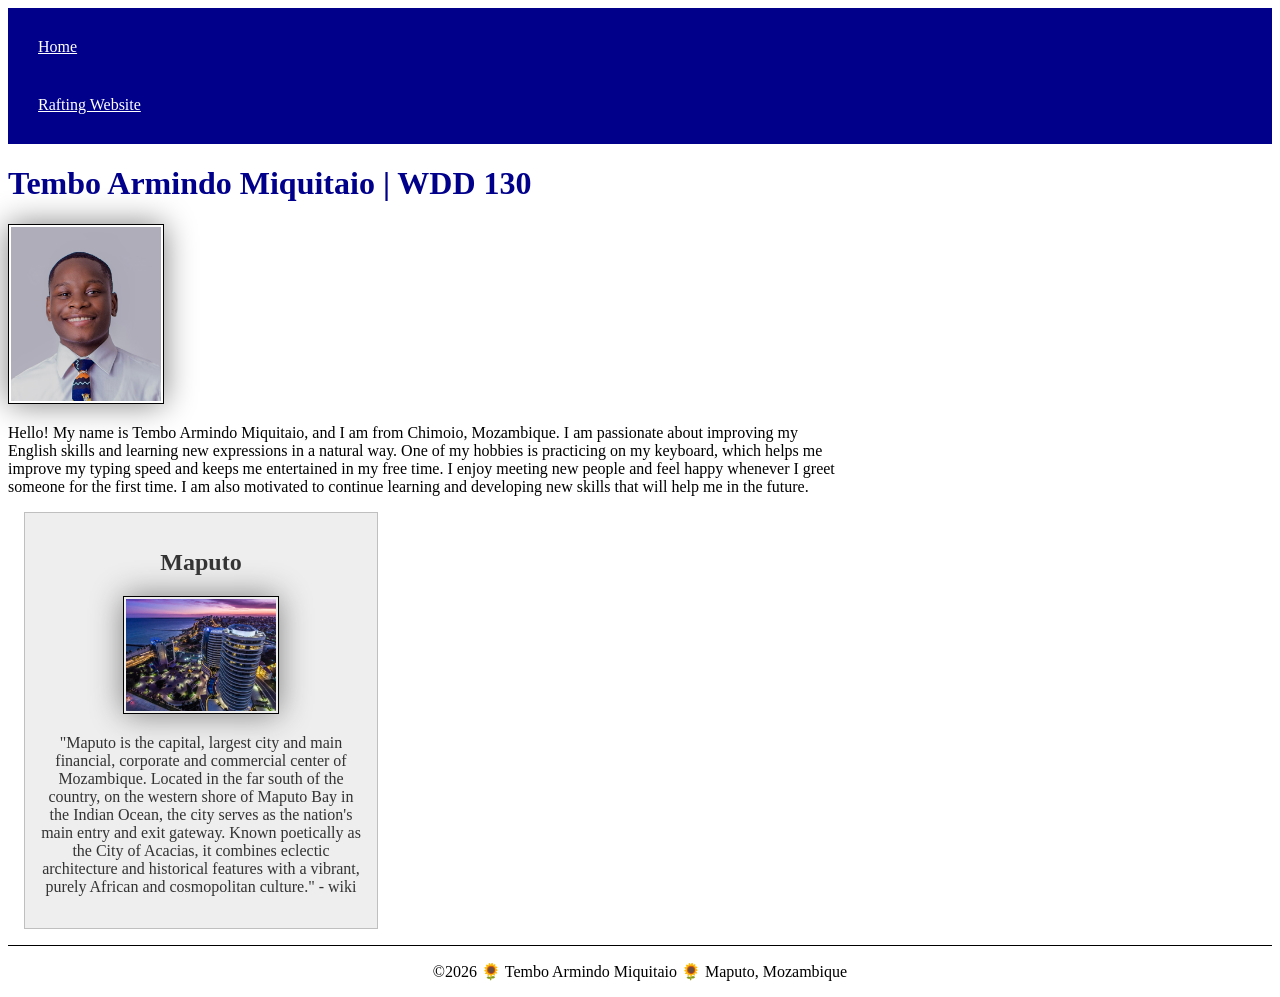
==== index.html @ 052a5225 "w02 assignment" ====
<!DOCTYPE html>
<html lang="en">

<head>
    <meta charset="UTF-8">
    <meta name="viewport" content="width=device-width, initial-scale=1.0">
    <title>Tembo Armindo Miquitaio | WDD 130</title>
    <meta name="description"
      content="Describe your home page here using keywords like your name, the course, the purpose of the page.">
    <meta name="author" content="Your name">
    <link rel="stylesheet" href="styles/styles.css">
</head>

<body>
    <header>
        <nav>
            <a href="#">Home</a>
            <a href="wwr/">Rafting Website</a>
        </nav>
    </header>

    <main>
        <h1>Tembo Armindo Miquitaio | WDD 130</h1>
        <img src="images/profile.jpeg" alt="Tembo Armindo Miquitaio" width="200">
        <p>
            Hello! My name is Tembo Armindo Miquitaio, and I am from Chimoio, Mozambique.
            I am passionate about improving my English skills and learning new expressions
            in a natural way. One of my hobbies is practicing on my keyboard, which helps
            me improve my typing speed and keeps me entertained in my free time.

            I enjoy meeting new people and feel happy whenever I greet someone for the
            first time. I am also motivated to continue learning and developing new skills
            that will help me in the future.
        </p>
        <aside>
            <h2>Maputo</h2>
            <img src="images/maputo.jpg" alt="Mozambique's capital">
            <p>
                "Maputo is the capital, largest city and main financial, corporate and commercial
                center of Mozambique. Located in the far south of the country, on the western shore
                of Maputo
                Bay in the Indian Ocean, the city serves as the nation's main entry and exit
                gateway. Known
                poetically as the City of Acacias, it combines eclectic architecture and historical
                features with a
                vibrant, purely African and cosmopolitan culture." - wiki
            </p>
        </aside>
    </main>

    <footer>
        <p>©2026 🌻 Tembo Armindo Miquitaio 🌻 Maputo, Mozambique</p>
    </footer>
</body>

</html>
---- styles/styles.css ----
nav {
    background-color: darkblue;
    padding: 10px;
}

nav a {
    color: white;
    display: block;
    padding: 20px;
}

h1 {
    color: darkblue;
}

img {
    width: 150px;
    height: auto;
    border: 1px solid black;
    padding: 2px;
    box-shadow: 0 0 30px gray;
}

p {
    padding: 10px;
}

main {
    max-width: 840px;
}

aside {
    width: 20rem;
    margin: 1rem;
    border: 1px solid rgb(0 0 0 / 0.2);
    /* 1️⃣ */
    padding: 1rem;
    background-color: #eee;
    color: #333;
    text-align: center;
}

aside img {
    width: 200px;
    height: auto;
}

main img {
    width: 150px;
    height: auto;

}

p {
    padding: 0;
}

footer {
    margin-top: 15px;
    border-top: 1px solid #000;
    text-align: center;
}
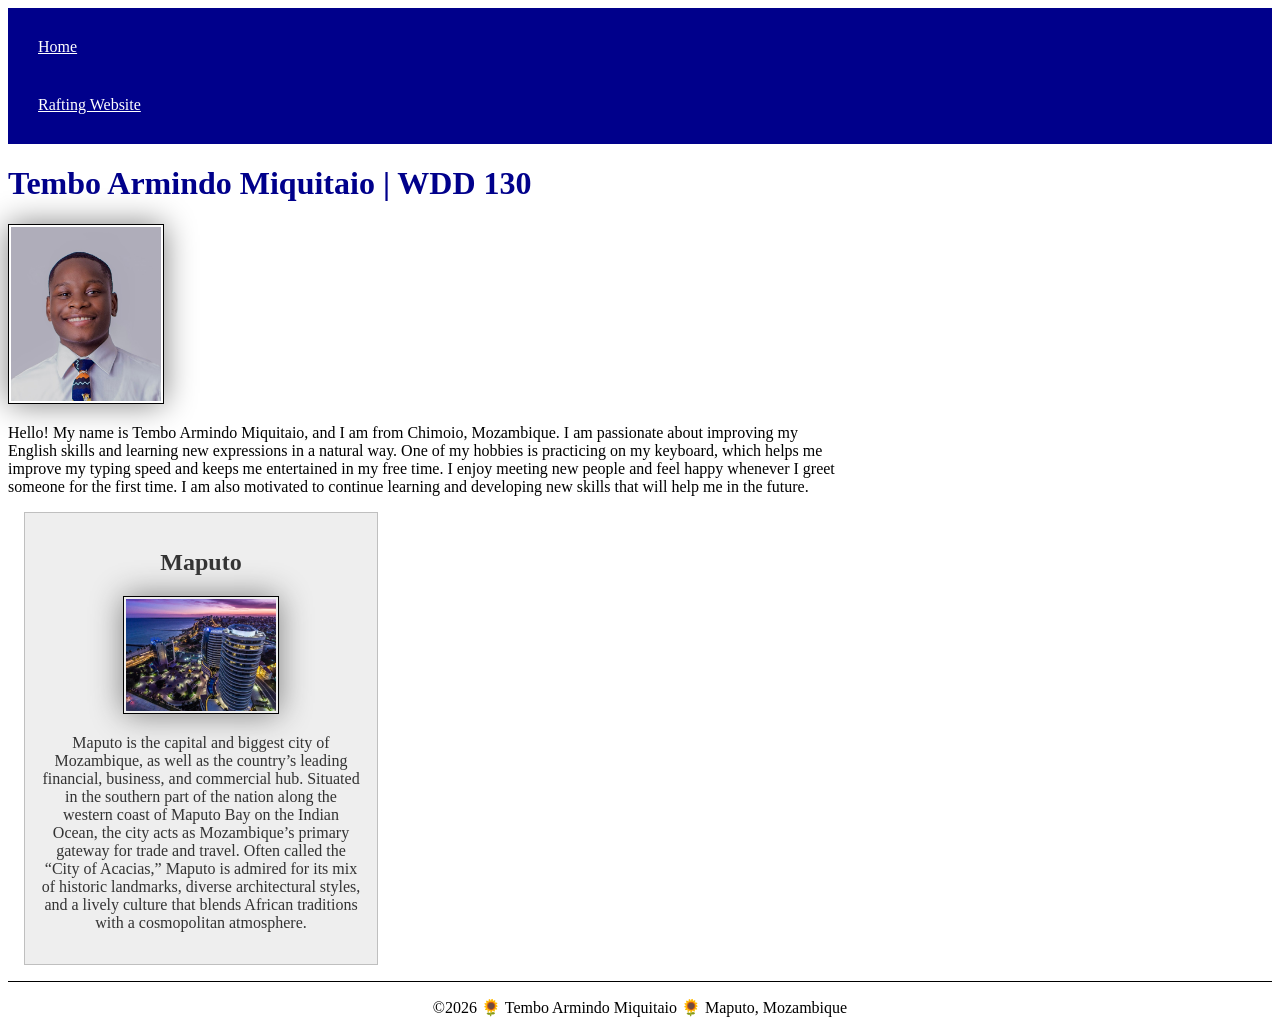
==== commit 959c711f: "maputo content" ====
--- a/index.html
+++ b/index.html
@@ -36,14 +36,17 @@
             <h2>Maputo</h2>
             <img src="images/maputo.jpg" alt="Mozambique's capital">
             <p>
-                "Maputo is the capital, largest city and main financial, corporate and commercial
-                center of Mozambique. Located in the far south of the country, on the western shore
-                of Maputo
-                Bay in the Indian Ocean, the city serves as the nation's main entry and exit
-                gateway. Known
-                poetically as the City of Acacias, it combines eclectic architecture and historical
-                features with a
-                vibrant, purely African and cosmopolitan culture." - wiki
+                Maputo is the capital and biggest city of Mozambique, as well as the country’s
+                leading financial,
+                business, and commercial hub. Situated in the southern part of the nation along the
+                western coast of
+                Maputo Bay on the Indian Ocean, the city acts as Mozambique’s primary gateway for
+                trade and travel.
+                Often called the “City of Acacias,” Maputo is admired for its mix of historic
+                landmarks, diverse
+                architectural styles, and a lively culture that blends African traditions with a
+                cosmopolitan
+                atmosphere.
             </p>
         </aside>
     </main>
--- a/styles/styles.css
+++ b/styles/styles.css
@@ -48,7 +48,6 @@
 main img {
     width: 150px;
     height: auto;
-
 }
 
 p {
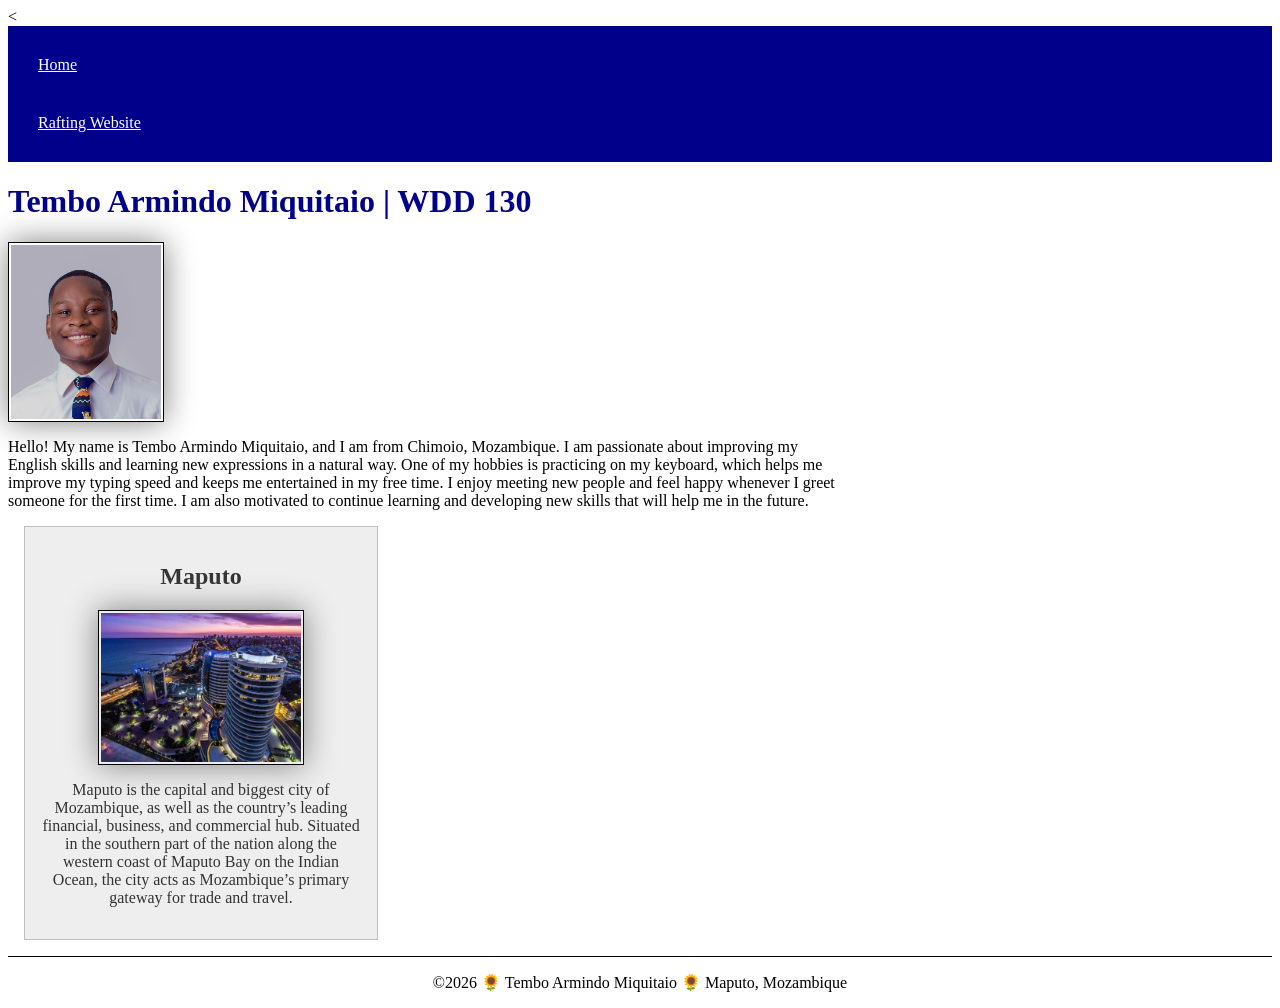
==== commit 7c46edae: "Assigment corrected" ====
--- a/index.html
+++ b/index.html
@@ -1,59 +1,63 @@
-<!DOCTYPE html>
-<html lang="en">
+<<!DOCTYPE html>
+    <html lang="en">
 
-<head>
-    <meta charset="UTF-8">
-    <meta name="viewport" content="width=device-width, initial-scale=1.0">
-    <title>Tembo Armindo Miquitaio | WDD 130</title>
-    <meta name="description"
-      content="Describe your home page here using keywords like your name, the course, the purpose of the page.">
-    <meta name="author" content="Your name">
-    <link rel="stylesheet" href="styles/styles.css">
-</head>
+    <head>
+        <meta charset="UTF-8">
+        <meta name="viewport" content="width=device-width, initial-scale=1.0">
 
-<body>
-    <header>
-        <nav>
-            <a href="#">Home</a>
-            <a href="wwr/">Rafting Website</a>
-        </nav>
-    </header>
+        <title>Tembo Armindo Miquitaio | WDD 130</title>
 
-    <main>
-        <h1>Tembo Armindo Miquitaio | WDD 130</h1>
-        <img src="images/profile.jpeg" alt="Tembo Armindo Miquitaio" width="200">
-        <p>
-            Hello! My name is Tembo Armindo Miquitaio, and I am from Chimoio, Mozambique.
-            I am passionate about improving my English skills and learning new expressions
-            in a natural way. One of my hobbies is practicing on my keyboard, which helps
-            me improve my typing speed and keeps me entertained in my free time.
+        <meta name="description"
+          content="Tembo Armindo Miquitaio WDD 130 home page about Mozambique, Maputo.">
 
-            I enjoy meeting new people and feel happy whenever I greet someone for the
-            first time. I am also motivated to continue learning and developing new skills
-            that will help me in the future.
-        </p>
+        <meta name="author" content="Tembo Armindo Miquitaio">
+
+        <link rel="stylesheet" href="styles/styles.css">
+    </head>
+
+    <body>
+
+        <header>
+            <nav>
+                <a href="#">Home</a>
+                <a href="wwr/">Rafting Website</a>
+            </nav>
+        </header>
+
+        <main>
+            <h1>Tembo Armindo Miquitaio | WDD 130</h1>
+
+            <img src="images/profile.jpeg" alt="Tembo Armindo Miquitaio">
+
+            <p>
+                Hello! My name is Tembo Armindo Miquitaio, and I am from Chimoio, Mozambique.
+                I am passionate about improving my English skills and learning new expressions
+                in a natural way. One of my hobbies is practicing on my keyboard, which helps
+                me improve my typing speed and keeps me entertained in my free time.
+
+                I enjoy meeting new people and feel happy whenever I greet someone for the
+                first time. I am also motivated to continue learning and developing new skills
+                that will help me in the future.
+            </p>
+        </main>
+
         <aside>
             <h2>Maputo</h2>
+
             <img src="images/maputo.jpg" alt="Mozambique's capital">
+
             <p>
                 Maputo is the capital and biggest city of Mozambique, as well as the country’s
-                leading financial,
-                business, and commercial hub. Situated in the southern part of the nation along the
-                western coast of
-                Maputo Bay on the Indian Ocean, the city acts as Mozambique’s primary gateway for
-                trade and travel.
-                Often called the “City of Acacias,” Maputo is admired for its mix of historic
-                landmarks, diverse
-                architectural styles, and a lively culture that blends African traditions with a
-                cosmopolitan
-                atmosphere.
+                leading financial, business, and commercial hub. Situated in the southern part
+                of the nation along the western coast of Maputo Bay on the Indian Ocean, the
+                city acts as Mozambique’s primary gateway for trade and travel.
             </p>
         </aside>
-    </main>
 
-    <footer>
-        <p>©2026 🌻 Tembo Armindo Miquitaio 🌻 Maputo, Mozambique</p>
-    </footer>
-</body>
+        <footer>
+            <p>©2026 🌻 Tembo Armindo Miquitaio 🌻 Maputo, Mozambique</p>
+        </footer>
 
-</html>+    </body>
+
+    </html>
--- a/styles/styles.css
+++ b/styles/styles.css
@@ -19,10 +19,6 @@
     border: 1px solid black;
     padding: 2px;
     box-shadow: 0 0 30px gray;
-}
-
-p {
-    padding: 10px;
 }
 
 main {
@@ -48,6 +44,9 @@
 main img {
     width: 150px;
     height: auto;
+    border: 1px solid black;
+    padding: 2px;
+    box-shadow: 0 0 30px gray;
 }
 
 p {
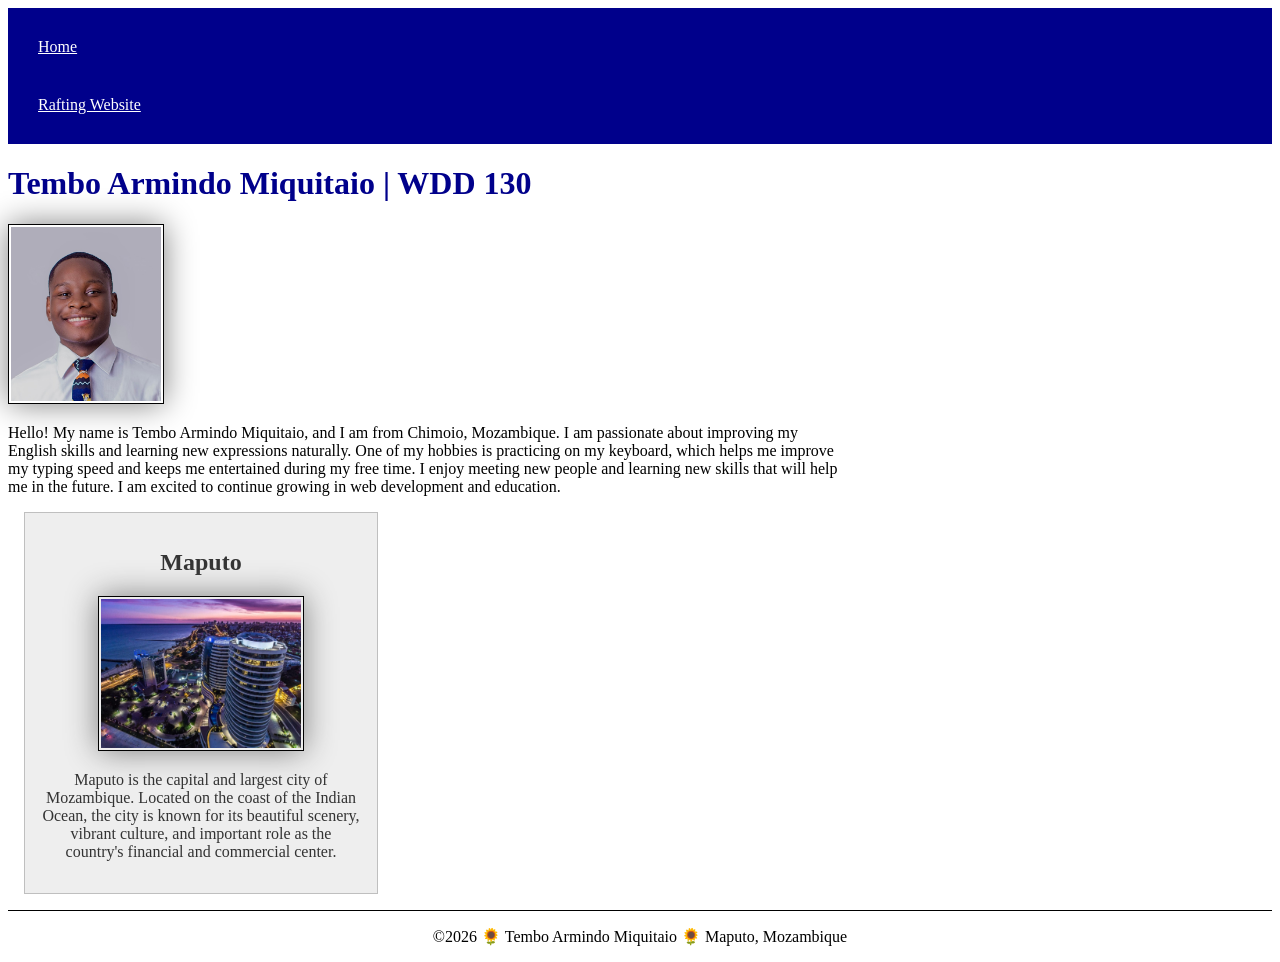
==== commit 3e1bb9c3: "changes" ====
--- a/index.html
+++ b/index.html
@@ -1,63 +1,61 @@
-<<!DOCTYPE html>
-    <html lang="en">
+<!DOCTYPE html>
+<html lang="en">
 
-    <head>
-        <meta charset="UTF-8">
-        <meta name="viewport" content="width=device-width, initial-scale=1.0">
+<head>
+    <meta charset="UTF-8">
+    <meta name="viewport" content="width=device-width, initial-scale=1.0">
 
-        <title>Tembo Armindo Miquitaio | WDD 130</title>
+    <title>Tembo Armindo Miquitaio | WDD 130</title>
 
-        <meta name="description"
-          content="Tembo Armindo Miquitaio WDD 130 home page about Mozambique, Maputo.">
+    <meta name="description"
+      content="Tembo Armindo Miquitaio WDD 130 home page about Mozambique, Maputo, and web development learning.">
 
-        <meta name="author" content="Tembo Armindo Miquitaio">
+    <meta name="author" content="Tembo Armindo Miquitaio">
 
-        <link rel="stylesheet" href="styles/styles.css">
-    </head>
+    <link rel="stylesheet" href="styles/styles.css">
+</head>
 
-    <body>
+<body>
 
-        <header>
-            <nav>
-                <a href="#">Home</a>
-                <a href="wwr/">Rafting Website</a>
-            </nav>
-        </header>
+    <header>
+        <nav>
+            <a href="#">Home</a>
+            <a href="wwr/">Rafting Website</a>
+        </nav>
+    </header>
 
-        <main>
-            <h1>Tembo Armindo Miquitaio | WDD 130</h1>
+    <main>
+        <h1>Tembo Armindo Miquitaio | WDD 130</h1>
 
-            <img src="images/profile.jpeg" alt="Tembo Armindo Miquitaio">
+        <img src="images/profile.jpeg" alt="Tembo Armindo Miquitaio">
 
-            <p>
-                Hello! My name is Tembo Armindo Miquitaio, and I am from Chimoio, Mozambique.
-                I am passionate about improving my English skills and learning new expressions
-                in a natural way. One of my hobbies is practicing on my keyboard, which helps
-                me improve my typing speed and keeps me entertained in my free time.
+        <p>
+            Hello! My name is Tembo Armindo Miquitaio, and I am from Chimoio, Mozambique.
+            I am passionate about improving my English skills and learning new expressions
+            naturally. One of my hobbies is practicing on my keyboard, which helps me
+            improve my typing speed and keeps me entertained during my free time.
 
-                I enjoy meeting new people and feel happy whenever I greet someone for the
-                first time. I am also motivated to continue learning and developing new skills
-                that will help me in the future.
-            </p>
-        </main>
+            I enjoy meeting new people and learning new skills that will help me in the
+            future. I am excited to continue growing in web development and education.
+        </p>
+    </main>
 
-        <aside>
-            <h2>Maputo</h2>
+    <aside>
+        <h2>Maputo</h2>
 
-            <img src="images/maputo.jpg" alt="Mozambique's capital">
+        <img src="images/maputo.jpg" alt="Maputo city landscape">
 
-            <p>
-                Maputo is the capital and biggest city of Mozambique, as well as the country’s
-                leading financial, business, and commercial hub. Situated in the southern part
-                of the nation along the western coast of Maputo Bay on the Indian Ocean, the
-                city acts as Mozambique’s primary gateway for trade and travel.
-            </p>
-        </aside>
+        <p>
+            Maputo is the capital and largest city of Mozambique. Located on the coast of
+            the Indian Ocean, the city is known for its beautiful scenery, vibrant culture,
+            and important role as the country's financial and commercial center.
+        </p>
+    </aside>
 
-        <footer>
-            <p>©2026 🌻 Tembo Armindo Miquitaio 🌻 Maputo, Mozambique</p>
-        </footer>
+    <footer>
+        <p>©2026 🌻 Tembo Armindo Miquitaio 🌻 Maputo, Mozambique</p>
+    </footer>
 
-    </body>
+</body>
 
-    </html>+</html>
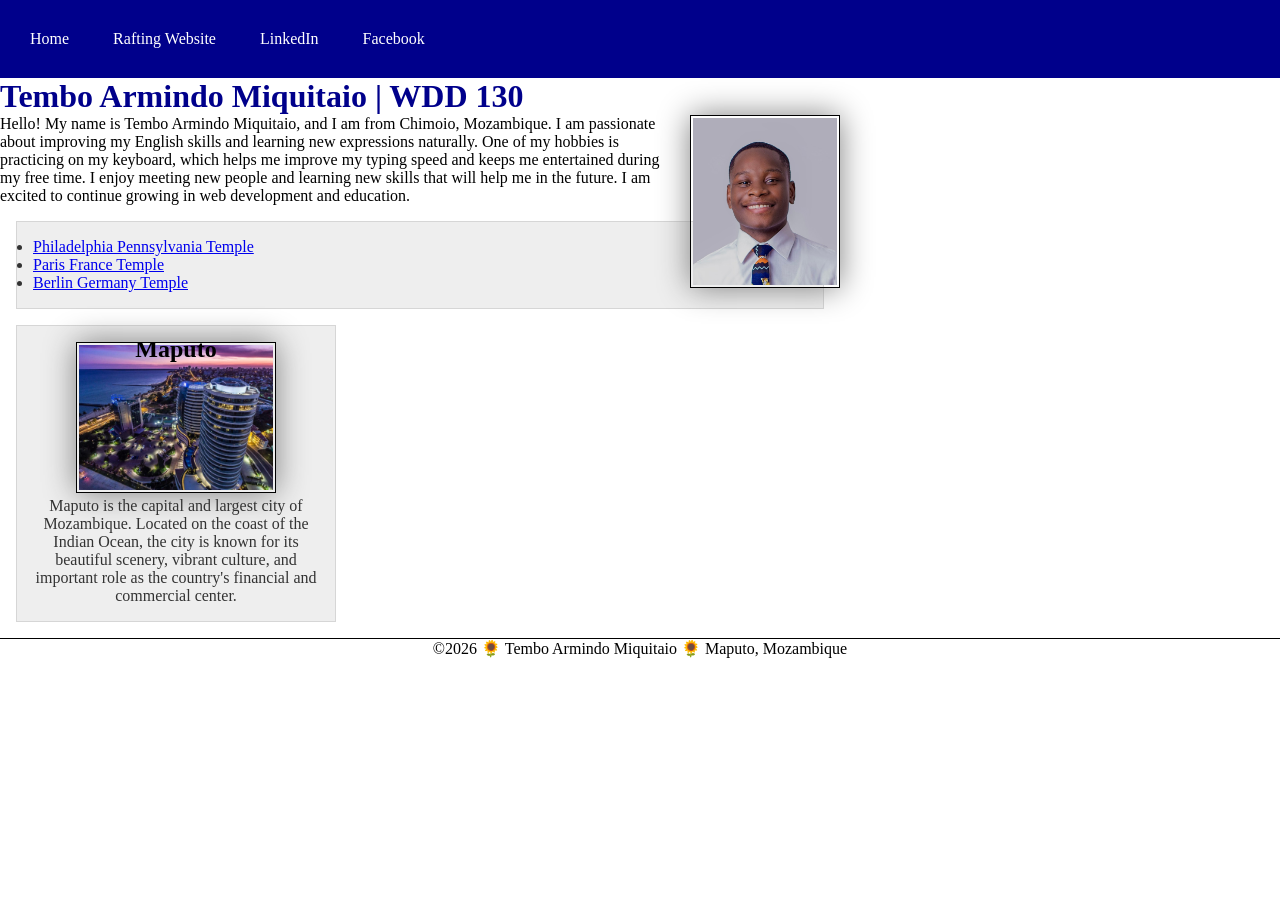
==== commit 366a96b0: "code along activity" ====
--- a/index.html
+++ b/index.html
@@ -8,7 +8,7 @@
     <title>Tembo Armindo Miquitaio | WDD 130</title>
 
     <meta name="description"
-      content="Tembo Armindo Miquitaio WDD 130 home page about Mozambique, Maputo, and web development learning.">
+      content="Tembo Armindo Miquitaio WDD 130 home page about Mozambique, Maputo.">
 
     <meta name="author" content="Tembo Armindo Miquitaio">
 
@@ -21,6 +21,10 @@
         <nav>
             <a href="#">Home</a>
             <a href="wwr/">Rafting Website</a>
+            <a href="https://www.linkedin.com/in/tembo-armindo-miquitaio-6bab8636a"
+              target="_blank">LinkedIn</a>
+            <a href="https://www.facebook.com/profile.php?id=61576249814920"
+              target="_blank">Facebook</a>
         </nav>
     </header>
 
@@ -38,9 +42,33 @@
             I enjoy meeting new people and learning new skills that will help me in the
             future. I am excited to continue growing in web development and education.
         </p>
+
+        <ul class="box">
+            <li>
+                <a href="https://www.churchofjesuschrist.org/temples/details/philadelphia-pennsylvania-temple"
+                  target="_blank">
+                    Philadelphia Pennsylvania Temple
+                </a>
+            </li>
+
+            <li>
+                <a href="https://www.churchofjesuschrist.org/temples/details/paris-france-temple"
+                  target="_blank">
+                    Paris France Temple
+                </a>
+            </li>
+
+            <li>
+                <a href="https://www.churchofjesuschrist.org/temples/details/berlin-germany-temple"
+                  target="_blank">
+                    Berlin Germany Temple
+                </a>
+            </li>
+        </ul>
+
     </main>
 
-    <aside>
+    <aside class="box">
         <h2>Maputo</h2>
 
         <img src="images/maputo.jpg" alt="Maputo city landscape">
--- a/styles/styles.css
+++ b/styles/styles.css
@@ -1,3 +1,11 @@
+/* UNIVERSAL SELECTOR RESET */
+* {
+    margin: 0;
+    padding: 0;
+    box-sizing: border-box;
+}
+
+/* NAVIGATION*/
 nav {
     background-color: darkblue;
     padding: 10px;
@@ -5,14 +13,17 @@
 
 nav a {
     color: white;
-    display: block;
+    display: inline-block;
     padding: 20px;
+    text-decoration: none;
 }
 
+/* HEADINGS */
 h1 {
     color: darkblue;
 }
 
+/* IMAGES */
 img {
     width: 150px;
     height: auto;
@@ -21,19 +32,22 @@
     box-shadow: 0 0 30px gray;
 }
 
+/* Float profile image */
+main img {
+    float: right;
+    margin: 0 0 1rem 1rem;
+}
+
+/* MAIN LAYOUT */
 main {
     max-width: 840px;
 }
 
+/* ASIDE */
 aside {
     width: 20rem;
-    margin: 1rem;
-    border: 1px solid rgb(0 0 0 / 0.2);
-    /* 1️⃣ */
-    padding: 1rem;
-    background-color: #eee;
-    color: #333;
     text-align: center;
+    position: relative;
 }
 
 aside img {
@@ -41,18 +55,30 @@
     height: auto;
 }
 
-main img {
-    width: 150px;
-    height: auto;
-    border: 1px solid black;
-    padding: 2px;
-    box-shadow: 0 0 30px gray;
+/* Overlay heading on image */
+aside h2 {
+    position: absolute;
+    top: 10px;
+    left: 50%;
+    transform: translateX(-50%);
+    color: black;
 }
 
+/* CLASS SELECTORS */
+.box {
+    margin: 1rem;
+    border: 1px solid rgb(0 0 0 / 10%);
+    padding: 1rem;
+    background-color: #eee;
+    color: #333;
+}
+
+/* PARAGRAPH */
 p {
     padding: 0;
 }
 
+/* FOOTER */
 footer {
     margin-top: 15px;
     border-top: 1px solid #000;
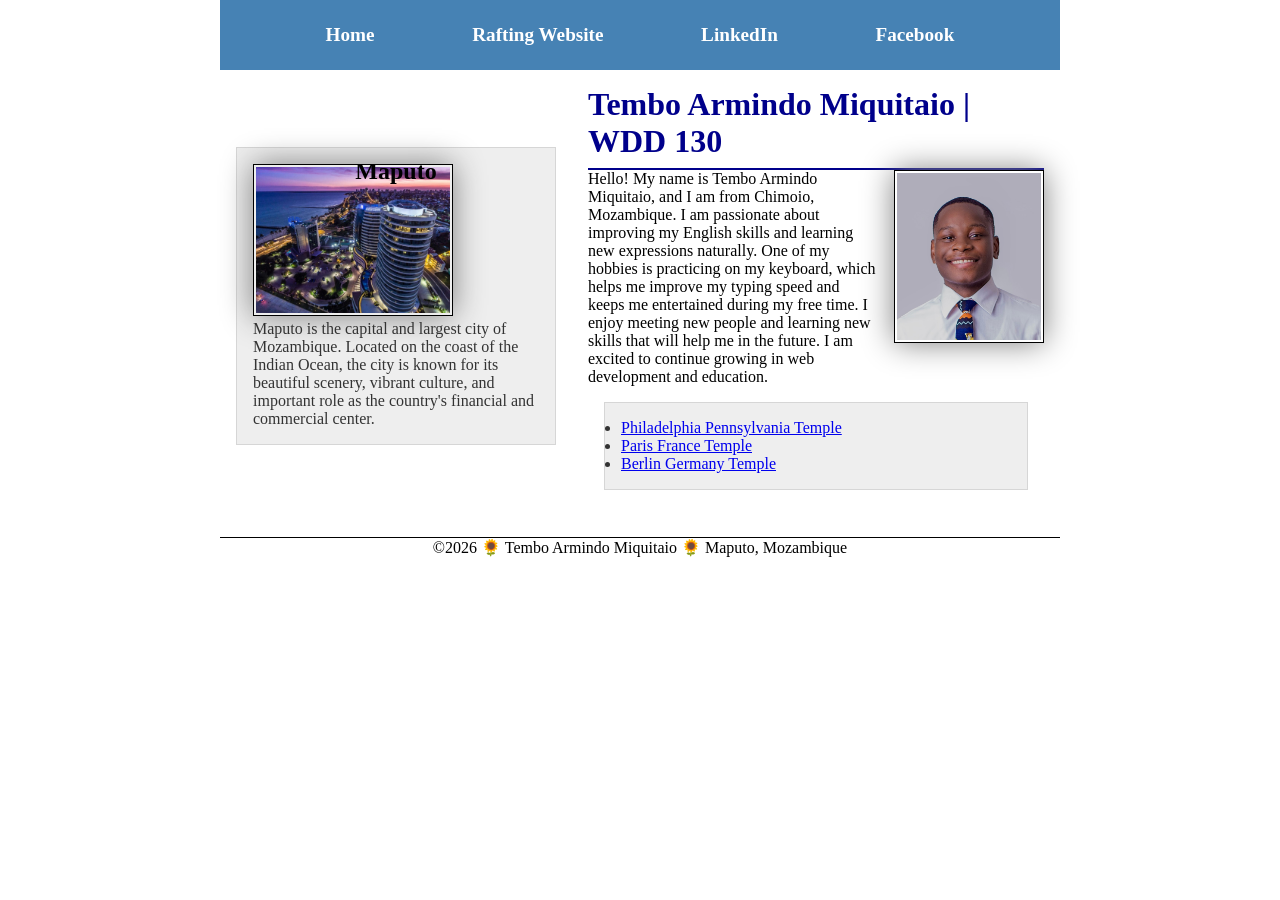
==== commit 8401dca0: "Code along" ====
--- a/index.html
+++ b/index.html
@@ -28,57 +28,61 @@
         </nav>
     </header>
 
-    <main>
-        <h1>Tembo Armindo Miquitaio | WDD 130</h1>
+    <div class="grid">
 
-        <img src="images/profile.jpeg" alt="Tembo Armindo Miquitaio">
+        <main>
+            <h1>Tembo Armindo Miquitaio | WDD 130</h1>
 
-        <p>
-            Hello! My name is Tembo Armindo Miquitaio, and I am from Chimoio, Mozambique.
-            I am passionate about improving my English skills and learning new expressions
-            naturally. One of my hobbies is practicing on my keyboard, which helps me
-            improve my typing speed and keeps me entertained during my free time.
+            <img src="images/profile.jpeg" alt="Tembo Armindo Miquitaio">
 
-            I enjoy meeting new people and learning new skills that will help me in the
-            future. I am excited to continue growing in web development and education.
-        </p>
+            <p>
+                Hello! My name is Tembo Armindo Miquitaio, and I am from Chimoio, Mozambique.
+                I am passionate about improving my English skills and learning new expressions
+                naturally. One of my hobbies is practicing on my keyboard, which helps me
+                improve my typing speed and keeps me entertained during my free time.
 
-        <ul class="box">
-            <li>
-                <a href="https://www.churchofjesuschrist.org/temples/details/philadelphia-pennsylvania-temple"
-                  target="_blank">
-                    Philadelphia Pennsylvania Temple
-                </a>
-            </li>
+                I enjoy meeting new people and learning new skills that will help me in the
+                future. I am excited to continue growing in web development and education.
+            </p>
 
-            <li>
-                <a href="https://www.churchofjesuschrist.org/temples/details/paris-france-temple"
-                  target="_blank">
-                    Paris France Temple
-                </a>
-            </li>
+            <ul class="box">
+                <li>
+                    <a href="https://www.churchofjesuschrist.org/temples/details/philadelphia-pennsylvania-temple"
+                      target="_blank">
+                        Philadelphia Pennsylvania Temple
+                    </a>
+                </li>
 
-            <li>
-                <a href="https://www.churchofjesuschrist.org/temples/details/berlin-germany-temple"
-                  target="_blank">
-                    Berlin Germany Temple
-                </a>
-            </li>
-        </ul>
+                <li>
+                    <a href="https://www.churchofjesuschrist.org/temples/details/paris-france-temple"
+                      target="_blank">
+                        Paris France Temple
+                    </a>
+                </li>
 
-    </main>
+                <li>
+                    <a href="https://www.churchofjesuschrist.org/temples/details/berlin-germany-temple"
+                      target="_blank">
+                        Berlin Germany Temple
+                    </a>
+                </li>
+            </ul>
 
-    <aside class="box">
-        <h2>Maputo</h2>
+        </main>
 
-        <img src="images/maputo.jpg" alt="Maputo city landscape">
+        <aside class="box">
+            <h2>Maputo</h2>
 
-        <p>
-            Maputo is the capital and largest city of Mozambique. Located on the coast of
-            the Indian Ocean, the city is known for its beautiful scenery, vibrant culture,
-            and important role as the country's financial and commercial center.
-        </p>
-    </aside>
+            <img src="images/maputo.jpg" alt="Maputo city landscape">
+
+            <p>
+                Maputo is the capital and largest city of Mozambique. Located on the coast of
+                the Indian Ocean, the city is known for its beautiful scenery, vibrant culture,
+                and important role as the country's financial and commercial center.
+            </p>
+        </aside>
+
+    </div>
 
     <footer>
         <p>©2026 🌻 Tembo Armindo Miquitaio 🌻 Maputo, Mozambique</p>
--- a/styles/styles.css
+++ b/styles/styles.css
@@ -5,22 +5,37 @@
     box-sizing: border-box;
 }
 
-/* NAVIGATION*/
+/* HEADER, GRID, FOOTER */
+header,
+.grid,
+footer {
+    max-width: 840px;
+    margin: 0 auto;
+}
+
+/* NAVIGATION */
 nav {
-    background-color: darkblue;
-    padding: 10px;
+    background-color: steelblue;
+    padding: 1rem;
+    display: flex;
+    justify-content: space-evenly;
+    align-items: center;
 }
 
 nav a {
-    color: white;
-    display: inline-block;
-    padding: 20px;
+    display: block;
+    padding: 0.5rem;
     text-decoration: none;
+    font-size: 1.2rem;
+    font-weight: 700;
+    color: #fff;
 }
 
 /* HEADINGS */
 h1 {
     color: darkblue;
+    border-bottom: 2px solid darkblue;
+    padding-bottom: 0.5rem;
 }
 
 /* IMAGES */
@@ -32,22 +47,30 @@
     box-shadow: 0 0 30px gray;
 }
 
-/* Float profile image */
+/* FLOAT PROFILE IMAGE */
 main img {
     float: right;
     margin: 0 0 1rem 1rem;
 }
 
-/* MAIN LAYOUT */
+/* GRID LAYOUT */
+.grid {
+    display: grid;
+    align-items: center;
+}
+
+/* MAIN */
 main {
-    max-width: 840px;
+    grid-column: 2/3;
+    margin: 1rem;
 }
 
 /* ASIDE */
 aside {
     width: 20rem;
-    text-align: center;
     position: relative;
+    grid-column: 1/2;
+    grid-row: 1/2;
 }
 
 aside img {
@@ -55,7 +78,7 @@
     height: auto;
 }
 
-/* Overlay heading on image */
+/* OVERLAY HEADING ON IMAGE */
 aside h2 {
     position: absolute;
     top: 10px;
